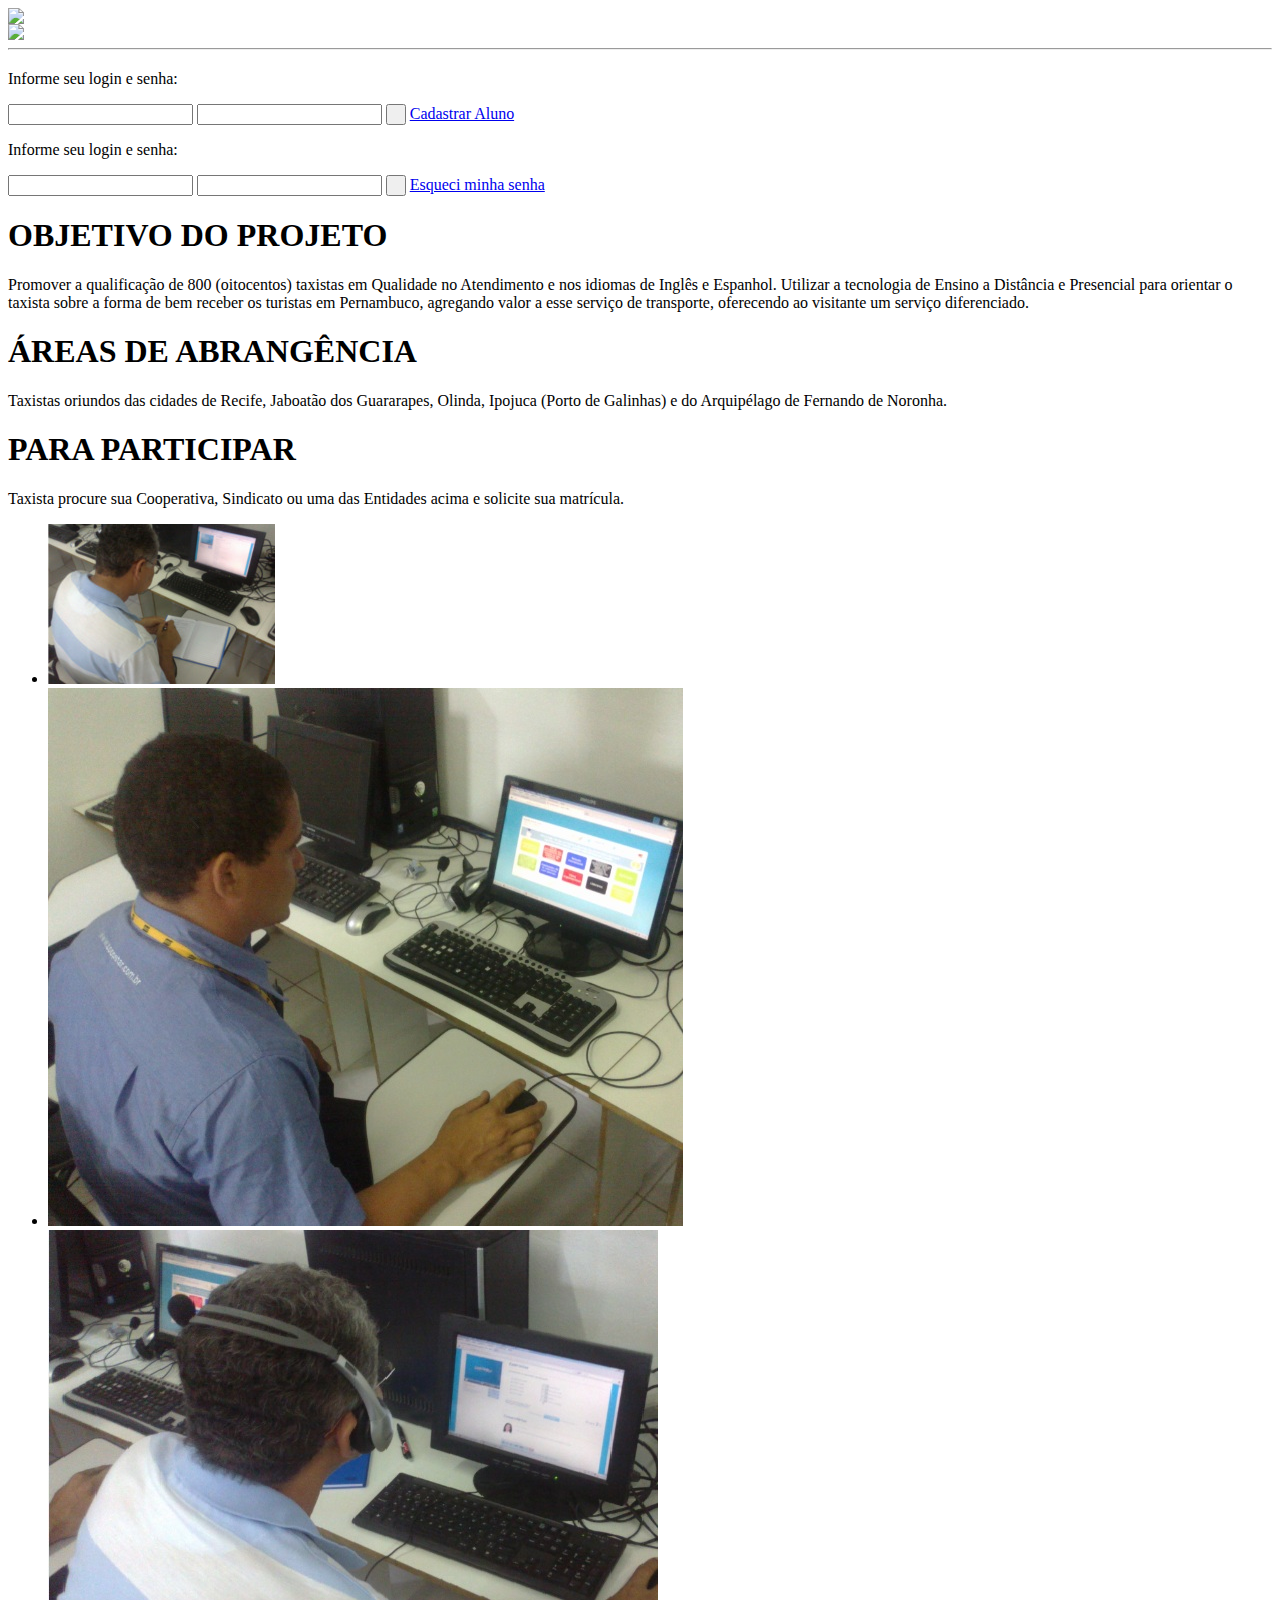
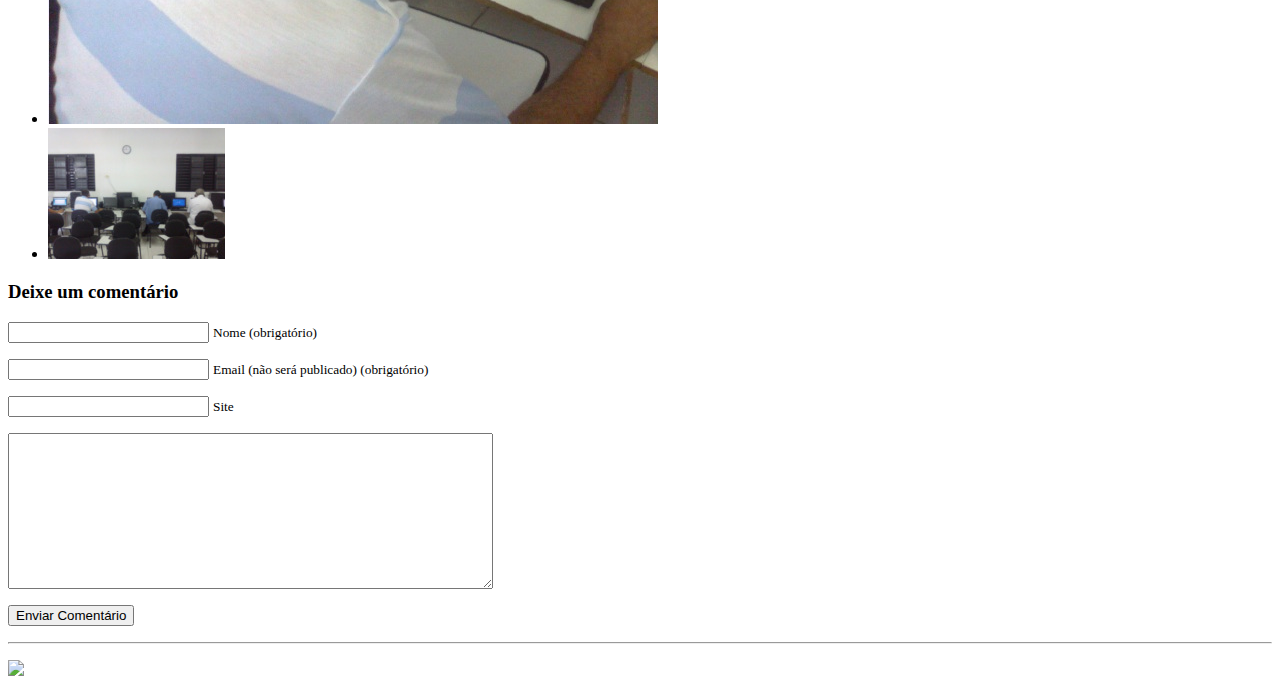
==== index.html @ 56097bde "Merge pull request #2 from wanderleypassos/master" ====
﻿<!DOCTYPE html PUBLIC "-//W3C//DTD XHTML 1.0 Transitional//EN" "http://www.w3.org/TR/xhtml1/DTD/xhtml1-transitional.dtd">
<html xmlns="http://www.w3.org/1999/xhtml" dir="ltr" lang="pt-BR">
<!--[if IE]>
	<style type="text/css">
		body{
			background-color: #FCBA63 !important;
		}
		#areaTexto h1{
			text-shadow: 0 !important;
			filter: 0 !important;
		}
	</style>
<![endif]-->
<head profile="http://gmpg.org/xfn/11">
<meta http-equiv="Content-Type" content="text/html; charset=UTF-8" />

<title> Taxista Amigo</title>

<link rel="stylesheet" href="http://taxistaamigope.com.br/wp-content/themes/taxista2013/style.css" type="text/css" media="screen" />
<link rel="pingback" href="http://taxistaamigope.com.br/xmlrpc.php" />
<script type="text/javascript" src="http://taxistaamigope.com.br/wp-content/themes/taxista2013/lib/jquery-1.8.3.min.js"></script>
<script type="text/javascript" src="http://taxistaamigope.com.br/wp-content/themes/taxista2013/lib/jquery.carouFredSel-6.0.3-packed.js"></script>
<script type="text/javascript" src="http://taxistaamigope.com.br/wp-content/themes/taxista2013/lib/jquery.carouFredSel-6.0.3.js"></script>
<script type="text/javascript" src="http://taxistaamigope.com.br/wp-content/themes/taxista2013/js/script.js"></script>

<style type="text/css" media="screen">

	/*#page { background: url("http://taxistaamigope.com.br/wp-content/themes/taxista2013/images/kubrickbg-ltr.jpg") repeat-y top; border: none; }*/

</style>

 

<link rel="alternate" type="application/rss+xml" title="Feed de Taxista Amigo &raquo;" href="http://taxistaamigope.com.br/?feed=rss2" />
<link rel="alternate" type="application/rss+xml" title="Taxista Amigo &raquo;  Feed de comentários" href="http://taxistaamigope.com.br/?feed=comments-rss2" />
<link rel="alternate" type="application/rss+xml" title="Taxista Amigo &raquo;   Feed de comentários" href="http://taxistaamigope.com.br/?feed=rss2&amp;page_id=37" />
<script type='text/javascript' src='http://taxistaamigope.com.br/wp-includes/js/comment-reply.js?ver=20090102'></script>
<link rel="EditURI" type="application/rsd+xml" title="RSD" href="http://taxistaamigope.com.br/xmlrpc.php?rsd" />
<link rel="wlwmanifest" type="application/wlwmanifest+xml" href="http://taxistaamigope.com.br/wp-includes/wlwmanifest.xml" /> 
<link rel='index' title='Taxista Amigo' href='http://taxistaamigope.com.br' />
<link rel='next' title='Próximo post' href='http://taxistaamigope.com.br/?page_id=39' />
<meta name="generator" content="WordPress 3.0" />
<link rel='canonical' href='http://taxistaamigope.com.br/' />
	<style type="text/css">.recentcomments a{display:inline !important;padding:0 !important;margin:0 !important;}</style>
</head>
<body class="home page page-id-37 page-template page-template-default">
<div id="page">
	

<div id="header" role="banner">
	<div id="headerimg">
		<div id="banner"></div>
		<div id="menu">	
				<a href="http://taxistaamigope.com.br/?page_id=37"><div id="opcao1"><img src="http://taxistaamigope.com.br/wp-content/themes/taxista2013/images/home.png"></div></a>
				<div id="divisor"></div>
				<a href="http://taxistaamigope.com.br/?page_id=39"><div id="opcao2"><img src="http://taxistaamigope.com.br/wp-content/themes/taxista2013/images/taxi.png"></div></a>
		</div>
		<div id="taxista"></div>
		<!--<h1><a href="http://taxistaamigope.com.br/">Taxista Amigo</a></h1>
		<div class="description">Só mais um site WordPress</div>-->
	</div>
</div>
<hr />

	<div id="content" class="narrowcolumn" role="main">

				<div class="post" id="post-37">
		<h2></h2>
			<div class="entry">
				<div id="areaLogin">
<div id="hitUsuario"></div>
<div id="hitAdmin"></div>
<div id="loginAdmin">
<p>Informe seu login e senha:</p>
<form id="formAdmin" action="http://geralearning.taxistaamigope.com.br/_admin/login.asp" method="post" target="_blank">
<input name="login" class="user" type="text" />
<input name="pass" class="user" type="password" />
<input type="submit" value=" "/>
<a href="http://geralearning.taxistaamigope.com.br/matricula/entCard.asp">Cadastrar Aluno</a><br />
</form>
</div>
<div id="loginUsuario">
<p>Informe seu login e senha:</p>
<form id="formAluno" action="http://geralearning.taxistaamigope.com.br/Quali/entrada2.asp" method="post" target="_blank">
<input type="text" name="login" class="user" />
<input type="password" name="pass" class="user" />
<input type="submit" value=" "/>
<a href="http://geralearning.taxistaamigope.com.br/matricula/esqueciMinhaSenha.asp">Esqueci minha senha</a></p>
</form>
</div>
</div>
<div id="areaTexto">
<h1>OBJETIVO DO PROJETO</h1>
<p>Promover a qualificação de 800 (oitocentos) taxistas em Qualidade no Atendimento e nos idiomas de Inglês e Espanhol. Utilizar a tecnologia de Ensino a Distância e Presencial para orientar o taxista sobre a forma de bem receber os turistas em Pernambuco, agregando valor a esse serviço de transporte, oferecendo ao visitante um serviço diferenciado.</p>
<h1>ÁREAS DE ABRANGÊNCIA</h1>
<p>Taxistas oriundos das cidades de Recife, Jaboatão dos Guararapes, Olinda, Ipojuca (Porto de Galinhas) e do Arquipélago de Fernando de Noronha.</p>
<h1>PARA PARTICIPAR</h1>
<p>Taxista procure sua Cooperativa, Sindicato ou uma das Entidades acima e solicite sua matrícula.
</p></div>
<div id="galeria">
<ul id="carrossel">
<li><img src="images/img01.jpg"></li>
<li><img src="images/img02.jpg"></li>
<li><img src="images/img03.jpg"></li>
<li><img src="images/img04.jpg"></li>
</ul>
<div id="next"></div>
<div id="prev"></div>
</div>

				
			</div>
		</div>
				
	
<!-- You can start editing here. -->


			<!-- If comments are open, but there are no comments. -->

	 


<div id="respond">

<h3>Deixe um comentário</h3>

<div id="cancel-comment-reply"> 
	<small><a rel="nofollow" id="cancel-comment-reply-link" href="index.html#respond" style="display:none;">Clique aqui para cancelar a resposta.</a></small>
</div> 


<form action="http://taxistaamigope.com.br/wp-comments-post.php" method="post" id="commentform">


<p><input type="text" name="author" id="author" value="" size="22" tabindex="1" aria-required='true' />
<label for="author"><small>Nome (obrigatório)</small></label></p>

<p><input type="text" name="email" id="email" value="" size="22" tabindex="2" aria-required='true' />
<label for="email"><small>Email (não será publicado) (obrigatório)</small></label></p>

<p><input type="text" name="url" id="url" value="" size="22" tabindex="3" />
<label for="url"><small>Site</small></label></p>


<!--<p><small><strong>XHTML:</strong> Você pode usar estas tags: <code>&lt;a href=&quot;&quot; title=&quot;&quot;&gt; &lt;abbr title=&quot;&quot;&gt; &lt;acronym title=&quot;&quot;&gt; &lt;b&gt; &lt;blockquote cite=&quot;&quot;&gt; &lt;cite&gt; &lt;code&gt; &lt;del datetime=&quot;&quot;&gt; &lt;em&gt; &lt;i&gt; &lt;q cite=&quot;&quot;&gt; &lt;strike&gt; &lt;strong&gt; </code></small></p>-->

<p><textarea name="comment" id="comment" cols="58" rows="10" tabindex="4"></textarea></p>

<p><input name="submit" type="submit" id="submit" tabindex="5" value="Enviar Comentário" />
<input type='hidden' name='comment_post_ID' value='37' id='comment_post_ID' />
<input type='hidden' name='comment_parent' id='comment_parent' value='0' />
 
</p>

</form>

</div>

 
	
	</div>



<hr />
<div id="footer" role="contentinfo">
<!-- If you'd like to support WordPress, having the "powered by" link somewhere on your blog is the best way; it's our only promotion or advertising. -->
	<p>
		
	</p>
</div>
</div>
<div id="rodape">
	<img id="logos"src="http://taxistaamigope.com.br/wp-content/themes/taxista2013/images/logoTaxi.png">
</div>
<!-- Gorgeous design by Michael Heilemann - http://binarybonsai.com/kubrick/ -->

		</body>
</html>
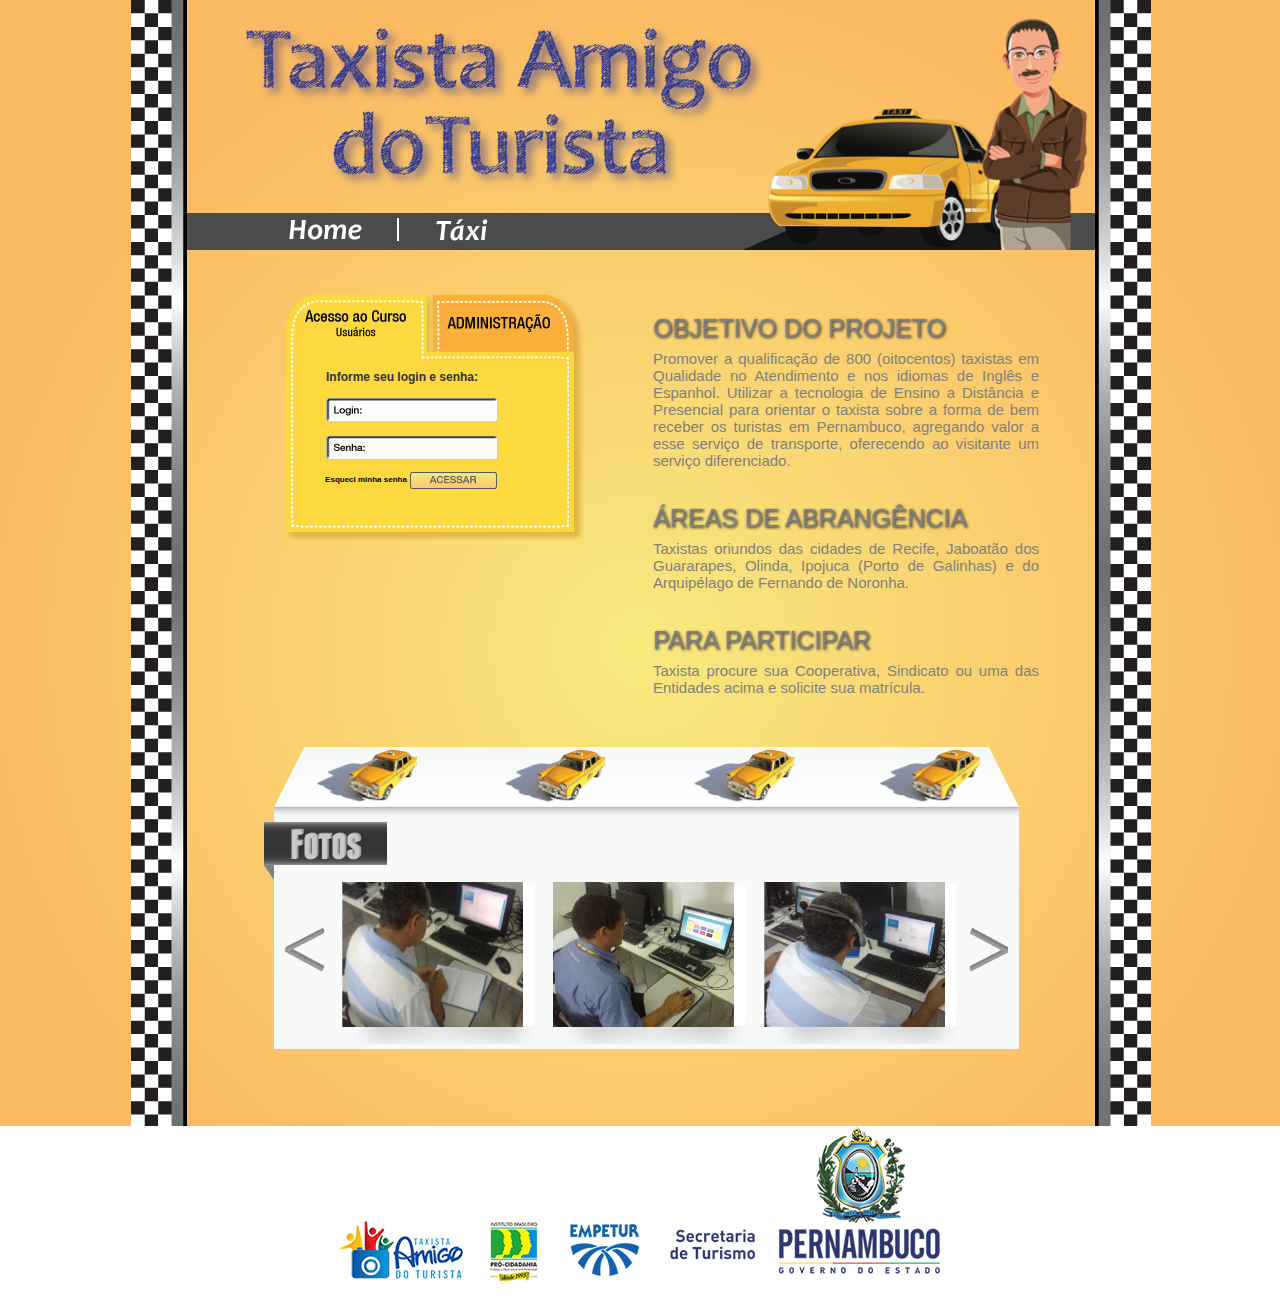
==== commit ba89551e: "Merge pull request #3 from wanderleypassos/gh-pages" ====
--- a/index.html
+++ b/index.html
@@ -16,31 +16,31 @@
 
 <title> Taxista Amigo</title>
 
-<link rel="stylesheet" href="http://taxistaamigope.com.br/wp-content/themes/taxista2013/style.css" type="text/css" media="screen" />
-<link rel="pingback" href="http://taxistaamigope.com.br/xmlrpc.php" />
-<script type="text/javascript" src="http://taxistaamigope.com.br/wp-content/themes/taxista2013/lib/jquery-1.8.3.min.js"></script>
-<script type="text/javascript" src="http://taxistaamigope.com.br/wp-content/themes/taxista2013/lib/jquery.carouFredSel-6.0.3-packed.js"></script>
-<script type="text/javascript" src="http://taxistaamigope.com.br/wp-content/themes/taxista2013/lib/jquery.carouFredSel-6.0.3.js"></script>
-<script type="text/javascript" src="http://taxistaamigope.com.br/wp-content/themes/taxista2013/js/script.js"></script>
+<link rel="stylesheet" href="wp-content/themes/taxista2013/style.css" type="text/css" media="screen" />
+<link rel="pingback" href="xmlrpc.php" />
+<script type="text/javascript" src="wp-content/themes/taxista2013/lib/jquery-1.8.3.min.js"></script>
+<script type="text/javascript" src="wp-content/themes/taxista2013/lib/jquery.carouFredSel-6.0.3-packed.js"></script>
+<script type="text/javascript" src="wp-content/themes/taxista2013/lib/jquery.carouFredSel-6.0.3.js"></script>
+<script type="text/javascript" src="wp-content/themes/taxista2013/js/script.js"></script>
 
 <style type="text/css" media="screen">
 
-	/*#page { background: url("http://taxistaamigope.com.br/wp-content/themes/taxista2013/images/kubrickbg-ltr.jpg") repeat-y top; border: none; }*/
+	/*#page { background: url("wp-content/themes/taxista2013/images/kubrickbg-ltr.jpg") repeat-y top; border: none; }*/
 
 </style>
 
  
 
-<link rel="alternate" type="application/rss+xml" title="Feed de Taxista Amigo &raquo;" href="http://taxistaamigope.com.br/?feed=rss2" />
-<link rel="alternate" type="application/rss+xml" title="Taxista Amigo &raquo;  Feed de comentários" href="http://taxistaamigope.com.br/?feed=comments-rss2" />
-<link rel="alternate" type="application/rss+xml" title="Taxista Amigo &raquo;   Feed de comentários" href="http://taxistaamigope.com.br/?feed=rss2&amp;page_id=37" />
-<script type='text/javascript' src='http://taxistaamigope.com.br/wp-includes/js/comment-reply.js?ver=20090102'></script>
-<link rel="EditURI" type="application/rsd+xml" title="RSD" href="http://taxistaamigope.com.br/xmlrpc.php?rsd" />
-<link rel="wlwmanifest" type="application/wlwmanifest+xml" href="http://taxistaamigope.com.br/wp-includes/wlwmanifest.xml" /> 
+<link rel="alternate" type="application/rss+xml" title="Feed de Taxista Amigo &raquo;" href="?feed=rss2" />
+<link rel="alternate" type="application/rss+xml" title="Taxista Amigo &raquo;  Feed de comentários" href="?feed=comments-rss2" />
+<link rel="alternate" type="application/rss+xml" title="Taxista Amigo &raquo;   Feed de comentários" href="?feed=rss2&amp;page_id=37" />
+<script type='text/javascript' src='wp-includes/js/comment-reply.js?ver=20090102'></script>
+<link rel="EditURI" type="application/rsd+xml" title="RSD" href="xmlrpc.php?rsd" />
+<link rel="wlwmanifest" type="application/wlwmanifest+xml" href="wp-includes/wlwmanifest.xml" /> 
 <link rel='index' title='Taxista Amigo' href='http://taxistaamigope.com.br' />
-<link rel='next' title='Próximo post' href='http://taxistaamigope.com.br/?page_id=39' />
+<link rel='next' title='Próximo post' href='?page_id=39' />
 <meta name="generator" content="WordPress 3.0" />
-<link rel='canonical' href='http://taxistaamigope.com.br/' />
+<link rel='canonical' href='' />
 	<style type="text/css">.recentcomments a{display:inline !important;padding:0 !important;margin:0 !important;}</style>
 </head>
 <body class="home page page-id-37 page-template page-template-default">
@@ -51,12 +51,12 @@
 	<div id="headerimg">
 		<div id="banner"></div>
 		<div id="menu">	
-				<a href="http://taxistaamigope.com.br/?page_id=37"><div id="opcao1"><img src="http://taxistaamigope.com.br/wp-content/themes/taxista2013/images/home.png"></div></a>
+				<a href="index.html"><div id="opcao1"><img src="wp-content/themes/taxista2013/images/home.png"></div></a>
 				<div id="divisor"></div>
-				<a href="http://taxistaamigope.com.br/?page_id=39"><div id="opcao2"><img src="http://taxistaamigope.com.br/wp-content/themes/taxista2013/images/taxi.png"></div></a>
+				<a href="page_id=39.html"><div id="opcao2"><img src="wp-content/themes/taxista2013/images/taxi.png"></div></a>
 		</div>
 		<div id="taxista"></div>
-		<!--<h1><a href="http://taxistaamigope.com.br/">Taxista Amigo</a></h1>
+		<!--<h1><a href="">Taxista Amigo</a></h1>
 		<div class="description">Só mais um site WordPress</div>-->
 	</div>
 </div>
@@ -121,42 +121,6 @@
 	 
 
 
-<div id="respond">
-
-<h3>Deixe um comentário</h3>
-
-<div id="cancel-comment-reply"> 
-	<small><a rel="nofollow" id="cancel-comment-reply-link" href="index.html#respond" style="display:none;">Clique aqui para cancelar a resposta.</a></small>
-</div> 
-
-
-<form action="http://taxistaamigope.com.br/wp-comments-post.php" method="post" id="commentform">
-
-
-<p><input type="text" name="author" id="author" value="" size="22" tabindex="1" aria-required='true' />
-<label for="author"><small>Nome (obrigatório)</small></label></p>
-
-<p><input type="text" name="email" id="email" value="" size="22" tabindex="2" aria-required='true' />
-<label for="email"><small>Email (não será publicado) (obrigatório)</small></label></p>
-
-<p><input type="text" name="url" id="url" value="" size="22" tabindex="3" />
-<label for="url"><small>Site</small></label></p>
-
-
-<!--<p><small><strong>XHTML:</strong> Você pode usar estas tags: <code>&lt;a href=&quot;&quot; title=&quot;&quot;&gt; &lt;abbr title=&quot;&quot;&gt; &lt;acronym title=&quot;&quot;&gt; &lt;b&gt; &lt;blockquote cite=&quot;&quot;&gt; &lt;cite&gt; &lt;code&gt; &lt;del datetime=&quot;&quot;&gt; &lt;em&gt; &lt;i&gt; &lt;q cite=&quot;&quot;&gt; &lt;strike&gt; &lt;strong&gt; </code></small></p>-->
-
-<p><textarea name="comment" id="comment" cols="58" rows="10" tabindex="4"></textarea></p>
-
-<p><input name="submit" type="submit" id="submit" tabindex="5" value="Enviar Comentário" />
-<input type='hidden' name='comment_post_ID' value='37' id='comment_post_ID' />
-<input type='hidden' name='comment_parent' id='comment_parent' value='0' />
- 
-</p>
-
-</form>
-
-</div>
-
  
 	
 	</div>
@@ -172,7 +136,7 @@
 </div>
 </div>
 <div id="rodape">
-	<img id="logos"src="http://taxistaamigope.com.br/wp-content/themes/taxista2013/images/logoTaxi.png">
+	<img id="logos"src="wp-content/themes/taxista2013/images/logoTaxi.png">
 </div>
 <!-- Gorgeous design by Michael Heilemann - http://binarybonsai.com/kubrick/ -->
 
--- a/wp-content/themes/taxista2013/style.css
+++ b/wp-content/themes/taxista2013/style.css
@@ -0,0 +1,1024 @@
+/*
+Theme Name: Taxista Amigo PE
+Theme URI: http://wordpress.org/
+Description: The default WordPress theme based on the famous <a href="http://binarybonsai.com/kubrick/">Kubrick</a>.
+Version: 1.6
+Author: Matheus Gonçalves
+Author URI: http://binarybonsai.com/
+Tags: blue, custom header, fixed width, two columns, widgets
+Text Domain: wilivro
+
+	Kubrick v1.5
+	 http://binarybonsai.com/kubrick/
+
+	This theme was designed and built by Michael Heilemann,
+	whose blog you will find at http://binarybonsai.com/
+
+	The CSS, XHTML and design is released under GPL:
+	http://www.opensource.org/licenses/gpl-license.php
+
+*/
+
+
+
+/* Begin Typography & Colors */
+body {
+	font-size: 62.5%; /* Resets 1em to 10px */
+	font-family: 'Lucida Grande', Verdana, Arial, Sans-Serif;
+	height: 100%;
+	background: rgb(248,234,126); /* Old browsers */
+	background: -moz-radial-gradient(center, ellipse cover,  rgba(248,234,126,1) 0%, rgba(252,186,99,1) 73%); /* FF3.6+ */
+	background: -webkit-gradient(radial, center center, 0px, center center, 100%, color-stop(0%,rgba(248,234,126,1)), color-stop(73%,rgba(252,186,99,1))); /* Chrome,Safari4+ */
+	background: -webkit-radial-gradient(center, ellipse cover,  rgba(248,234,126,1) 0%,rgba(252,186,99,1) 73%); /* Chrome10+,Safari5.1+ */
+	background: -o-radial-gradient(center, ellipse cover,  rgba(248,234,126,1) 0%,rgba(252,186,99,1) 73%); /* Opera 12+ */
+	background: -ms-radial-gradient(center, ellipse cover,  rgba(248,234,126,1) 0%,rgba(252,186,99,1) 73%); /* IE10+ */
+	background: radial-gradient(ellipse at center,  rgba(248,234,126,1) 0%,rgba(252,186,99,1) 73%); /* W3C */	background-repeat: no-repeat;
+	color: #333;
+	text-align: center;
+	}
+
+#page {
+	width: 1090px;
+	height: 100%;
+	background-color: white;
+	text-align: left;
+
+	}
+
+#header {
+	/*background: #73a0c5 url('images/kubrickheader.jpg') no-repeat bottom center;*/
+	}
+
+#headerimg 	{
+	margin: 7px 9px 0;
+	height: 192px;
+	width: 740px;
+	}
+
+#content {
+	font-size: 1.2em;
+	}
+
+.widecolumn .entry p {
+	font-size: 1.05em;
+	}
+
+.narrowcolumn .entry, .widecolumn .entry {
+	line-height: 1.4em;
+	position: relative;
+	}
+
+.widecolumn {
+	line-height: 1.6em;
+	}
+
+.narrowcolumn .postmetadata {
+	text-align: center;
+	}
+
+.thread-alt {
+	background-color: #f8f8f8;
+}
+.thread-even {
+	background-color: white;
+}
+.depth-1 {
+border: 1px solid #ddd;
+}
+
+.even, .alt {
+
+	border-left: 1px solid #ddd;
+}
+
+#footer {
+	background: #e7e7e7 url('images/kubrickfooter.jpg') no-repeat top;
+	border: none;
+	}
+
+small {
+	font-family: Arial, Helvetica, Sans-Serif;
+	font-size: 0.9em;
+	line-height: 1.5em;
+	}
+
+h1, h2, h3 {
+	font-family: 'Trebuchet MS', 'Lucida Grande', Verdana, Arial, Sans-Serif;
+	font-weight: bold;
+	}
+
+h1 {
+	font-size: 4em;
+	text-align: center;
+	}
+
+#headerimg .description {
+	font-size: 1.2em;
+	text-align: center;
+	}
+
+h2 {
+	font-size: 1.6em;
+	}
+
+h2.pagetitle {
+	font-size: 1.6em;
+	}
+
+#sidebar h2 {
+	font-family: 'Lucida Grande', Verdana, Sans-Serif;
+	font-size: 1.2em;
+	}
+
+h3 {
+	font-size: 1.3em;
+	}
+
+h1, h1 a, h1 a:hover, h1 a:visited, #headerimg .description {
+	text-decoration: none;
+	color: white;
+	}
+
+h2, h2 a, h2 a:visited, h3, h3 a, h3 a:visited {
+	color: #333;
+	}
+
+h2, h2 a, h2 a:hover, h2 a:visited, h3, h3 a, h3 a:hover, h3 a:visited, #sidebar h2, #wp-calendar caption, cite {
+	text-decoration: none;
+	}
+
+.entry p a:visited {
+	color: #b85b5a;
+	}
+
+.sticky {
+	background: #f7f7f7;
+	padding: 0 10px 10px;
+	}
+.sticky h2 {
+	padding-top: 10px;
+	}
+
+.commentlist li, #commentform input, #commentform textarea {
+	font: 0.9em 'Lucida Grande', Verdana, Arial, Sans-Serif;
+	}
+.commentlist li ul li {
+	font-size: 1em;
+}
+
+.commentlist li {
+	font-weight: bold;
+}
+
+.commentlist li .avatar { 
+	float: right;
+	border: 1px solid #eee;
+	padding: 2px;
+	background: #fff;
+	}
+
+.commentlist cite, .commentlist cite a {
+	font-weight: bold;
+	font-style: normal;
+	font-size: 1.1em;
+	}
+
+.commentlist p {
+	font-weight: normal;
+	line-height: 1.5em;
+	text-transform: none;
+	}
+
+#commentform p {
+	font-family: 'Lucida Grande', Verdana, Arial, Sans-Serif;
+	}
+
+.commentmetadata {
+	font-weight: normal;
+	}
+
+#sidebar {
+	font: 1em 'Lucida Grande', Verdana, Arial, Sans-Serif;
+	}
+
+small, #sidebar ul ul li, #sidebar ul ol li, .nocomments, .postmetadata, blockquote, strike {
+	color: #777;
+	}
+
+code {
+	font: 1.1em 'Courier New', Courier, Fixed;
+	}
+
+acronym, abbr, span.caps
+{
+	font-size: 0.9em;
+	letter-spacing: .07em;
+	}
+
+a, h2 a:hover, h3 a:hover {
+	color: #06c;
+	text-decoration: none;
+	}
+
+a:hover {
+	color: #147;
+	text-decoration: underline;
+	}
+
+#wp-calendar #prev a, #wp-calendar #next a {
+	font-size: 9pt;
+	}
+
+#wp-calendar a {
+	text-decoration: none;
+	}
+
+#wp-calendar caption {
+	font: bold 1.3em 'Lucida Grande', Verdana, Arial, Sans-Serif;
+	text-align: center;
+	}
+
+#wp-calendar th {
+	font-style: normal;
+	text-transform: capitalize;
+	}
+/* End Typography & Colors */
+
+
+
+/* Begin Structure */
+body {
+	margin: 0 0 0px 0;
+	padding: 0;
+	}
+
+#page {
+	margin: 0px auto;
+	padding: 0;
+	width: 1090px;
+	background: transparent;
+	background-image: url("images/fundo.png"); 
+	}
+
+#header {
+	margin: 0 0 0 1px;
+	padding: 0;
+	height: 250px;
+	width: 1090px;
+	}
+
+#headerimg {
+	margin: 0;
+	height: 250px;
+	width: 100%;
+	position: relative;
+	}
+#banner{
+	width: 540px;
+	height: 184px;;
+	position: absolute;
+	background-image: url("images/Banner.png"); 
+	top: 8px;
+	left: 139px;;
+	}
+#menu{
+	width: 908px;
+	height: 37px;
+	background: #4A4B4A;
+	position: absolute;
+	left: 91px;
+	top: 213px;
+	}
+#menu div{
+	padding:0px;
+	margin:0px;
+	position: absolute;
+	top: 5px;
+}
+#menu #opcao1{
+	left: 100px;
+}
+#menu #opcao2{
+	left: 247px;
+}
+#menu #divisor{
+	width: 2px;
+	height: 23px;
+	background: white;
+	left: 210px;
+}
+#taxista{
+	width: 431px;
+	height: 236px;
+	position: absolute;
+	background-image: url("images/taxista.png");
+	top: 14px;
+	left: 566px; 
+	}
+#areaLogin{
+	position: relative;
+	width: 298px;
+	height: 246px;
+	margin-left: 85px;
+	float: left;
+}
+#loginUsuario{
+	position: absolute;
+	width: 298px;
+	height: 246px;
+	background-image: url("images/login-usuario.png"); 
+	z-index: 2;
+}
+#loginUsuario p{
+	font: 12px Arial, Helvetica, sans-serif;
+	font-weight: bold;
+	width: 192px;
+	position: absolute;
+	top: 64px;
+	left: 40px;
+}
+#loginAdmin p{
+	font: 12px Arial, Helvetica, sans-serif;
+	font-weight: bold;
+	width: 192px;
+	position: absolute;
+	top: 64px;
+	left: 82px;
+}
+#loginAdmin{
+	position: absolute;
+	width: 298px;
+	height: 246px;
+	background-image: url("images/login-admin.png"); 
+	z-index: 1;
+}
+#hitUsuario{
+	width: 141px;
+	height: 62px;
+	position: absolute;
+	z-index: 3;
+}
+#hitUsuario:hover{
+	cursor: pointer;
+}
+#hitAdmin:hover{
+	cursor: pointer;
+}
+#hitAdmin{
+	width: 145px;
+	height: 62px;
+	position: absolute;
+	top: 0;
+	left: 145px;
+	z-index: 3;
+}
+#formAluno{
+	width: 188px;
+	height: 78px;
+	background-image: url("images/bgForm.png");
+	position: absolute;
+	top: 95px;
+	left: 32px;
+}
+#formAluno input[type="text"]{
+	position: absolute;
+	top: 11px;
+	left: 53px;
+	background: transparent;
+	border: 0 none;
+	width: 125px;
+	font-weight: bold;
+	font-size: 11px;
+	height: 20px;
+}
+#formAluno input[type="password"]{
+	position: absolute;
+	top: 49px;
+	left: 53px;
+	background: transparent;
+	border: 0 none;
+	width: 125px;
+	font-weight: bold;
+	font-size: 11px;
+	height: 20px;
+}
+#formAluno input[type="submit"]{
+	width: 88px;
+	height: 18px;
+	border: 0 none;
+	background-image: url("images/acessar.png");
+	background-color: transparent; 
+	position: absolute;
+	top: 82px;
+	left: 91px;
+}
+#formAluno input[type="submit"]:hover{
+	cursor: pointer;
+}
+#formAdmin input[type="submit"]:hover{
+	cursor: pointer;
+}
+#formAdmin{
+	width: 188px;
+	height: 78px;
+	background-image: url("images/bgForm.png");
+	position: absolute;
+	top: 94px;
+	left: 74px;
+}
+#formAdmin input[type="text"]{
+	position: absolute;
+	top: 11px;
+	left: 53px;
+	background: transparent;
+	border: 0 none;
+	width: 125px;
+	font-weight: bold;
+	font-size: 11px;
+	height: 20px;
+}
+#formAdmin input[type="password"]{
+	position: absolute;
+	top: 49px;
+	left: 53px;
+	background: transparent;
+	border: 0 none;
+	width: 125px;
+	font-weight: bold;
+	font-size: 11px;
+	height: 20px;
+}
+#formAdmin input[type="submit"]{
+	width: 88px;
+	height: 18px;
+	border: 0 none;
+	background-image: url("images/acessar.png");
+	background-color: transparent; 
+	position: absolute;
+	top: 82px;
+	left: 91px;
+}
+#loginUsuario a{
+	position: absolute;
+	width: 102px;
+	color: black;
+	font-family: sans-serif;
+	font-weight: bold;
+	font-size: 8px;
+	top: 83px;
+	left: -3px;
+}
+#loginAdmin a{
+	position: absolute;
+	width: 102px;
+	color: black;
+	font-family: sans-serif;
+	font-weight: bold;
+	font-size: 8px;
+	top: 83px;
+	left: -3px;
+}
+#areaTexto{
+	position: relative;
+	width: 386px;
+	margin: 30px 0px 30px 452px;
+	display: block;
+}
+#areaTexto h1{
+	font: 25px Arial, Helvetica, sans-serif;
+	color: rgb(128,128,128);
+	text-align: left;
+	padding-top: 20px;
+	text-shadow: 1px 1px 3px rgb(43, 43, 43);
+	filter: dropshadow(color=rgb(43, 43, 43), offx=1, offy=1);
+}
+#areaTexto p{
+	font: 15px Arial, Helvetica, sans-serif;
+	color: rgb(128,128,128);
+	text-align: justify;
+	margin-top: 7px;
+}
+#galeria{
+	width: 771px;
+	height: 336px;
+	background-image: url("images/slideshow.png"); 
+	margin: 0 auto;
+	position: relative;
+}
+#galeria #next{
+	width: 39px;
+	height: 45px;
+	background-image: url("images/next.png");
+	position: absolute;
+	top: 201px;
+	left: 714px;
+}
+#galeria #prev{
+	width: 41px;
+	height: 45px;
+	background-image: url("images/prev.png");
+	position: absolute;
+	top: 201px;
+	left: 29px;
+}
+
+#carrossel img{
+	width: 181px;
+	height: 145px;
+	position: absolute;
+	top: 0;
+	left: 0;
+}
+#carrossel{
+	width: 614px;
+	height: 160px;
+	position: absolute;
+	left: 71px;
+	top: 130px;
+}
+#carrossel li{
+	font-size: 40px;
+	color: #999;
+	position: relative;
+	text-align: center;
+	background: url("images/item.png") no-repeat;
+	width: 199px;
+	height: 162px;
+	padding: 0;
+	margin: 6px;
+	display: block;
+	float: left;
+	margin-top: 14px;
+}
+#rodape{
+	width: 100%;
+	height: 170px;
+	background: white;
+}
+#logo{
+	margin: 0 auto;
+}
+#pagina_taxi{
+	width: 745px;
+	margin: 0 auto;
+	background-color: white;
+	padding: 20px;
+	-webkit-box-shadow:  4px 5px 10px 5px rgba(0, 0, 0, 0.2);    
+    box-shadow:  4px 5px 10px 5px rgba(0, 0, 0, 0.2);
+    font-weight: bold;
+}
+.narrowcolumn {
+	float: left;
+	margin: 7px 0px 17px 99px;
+	width: 878px;
+	padding: 7px
+	}
+
+.widecolumn {
+	padding: 10px 0 20px 0;
+	margin: 5px 0 0 150px;
+	width: 450px;
+	}
+
+.post {
+	margin: 0 0 40px;
+	text-align: justify;
+	}
+
+.post hr {
+	display: block;
+	}
+
+.widecolumn .post {
+	margin: 0;
+	}
+
+.narrowcolumn .postmetadata {
+	padding-top: 5px;
+	}
+
+.widecolumn .postmetadata {
+	margin: 30px 0;
+	}
+
+.widecolumn .smallattachment {
+	text-align: center;
+	float: left;
+	width: 128px;
+	margin: 5px 5px 5px 0px;
+}
+
+.widecolumn .attachment {
+	text-align: center;
+	margin: 5px 0px;
+}
+
+.postmetadata {
+	clear: both;
+}
+
+.clear {
+	clear: both;
+}
+
+#footer {
+	padding: 0;
+	margin: 0 auto;
+	width: 760px;
+	clear: both;
+	height: 0px;
+
+	}
+
+#footer p {
+	margin: 0;
+	padding: 20px 0;
+	text-align: center;
+	}
+/* End Structure */
+
+
+
+/*	Begin Headers */
+h1 {
+	padding-top: 70px;
+	margin: 0;
+	}
+
+h2 {
+	margin: 30px 0 0;
+	}
+
+h2.pagetitle {
+	margin-top: 30px;
+	text-align: center;
+}
+
+#sidebar h2 {
+	margin: 5px 0 0;
+	padding: 0;
+	}
+
+h3 {
+	padding: 0;
+	margin: 30px 0 0;
+	}
+
+h3.comments {
+	padding: 0;
+	margin: 40px auto 20px ;
+	}
+/* End Headers */
+
+
+
+/* Begin Images */
+p img {
+	padding: 0;
+	max-width: 100%;
+	}
+
+/*	Using 'class="alignright"' on an image will (who would've
+	thought?!) align the image to the right. And using 'class="centered',
+	will of course center the image. This is much better than using
+	align="center", being much more futureproof (and valid) */
+
+img.centered {
+	display: block;
+	margin-left: auto;
+	margin-right: auto;
+	}
+
+img.alignright {
+	padding: 4px;
+	margin: 0 0 2px 7px;
+	display: inline;
+	}
+
+img.alignleft {
+	padding: 4px;
+	margin: 0 7px 2px 0;
+	display: inline;
+	}
+
+.alignright {
+	float: right;
+	}
+
+.alignleft {
+	float: left;
+	}
+/* End Images */
+
+
+
+/* Begin Lists
+
+	Special stylized non-IE bullets
+	Do not work in Internet Explorer, which merely default to normal bullets. */
+
+html>body .entry ul {
+	margin-left: 0px;
+	padding: 0 0 0 30px;
+	list-style: none;
+	padding-left: 10px;
+	text-indent: -10px;
+	}
+
+html>body .entry li {
+	margin: 7px 0 8px 10px;
+	}
+
+.entry ul li:before, #sidebar ul ul li:before {
+	content: "\00BB \0020";
+	}
+
+.entry ol {
+	padding: 0 0 0 35px;
+	margin: 0;
+	}
+
+.entry ol li {
+	margin: 0;
+	padding: 0;
+	}
+
+.postmetadata ul, .postmetadata li {
+	display: inline;
+	list-style-type: none;
+	list-style-image: none;
+	}
+
+#sidebar ul, #sidebar ul ol {
+	margin: 0;
+	padding: 0;
+	}
+
+#sidebar ul li {
+	list-style-type: none;
+	list-style-image: none;
+	margin-bottom: 15px;
+	}
+
+#sidebar ul p, #sidebar ul select {
+	margin: 5px 0 8px;
+	}
+
+#sidebar ul ul, #sidebar ul ol {
+	margin: 5px 0 0 10px;
+	}
+
+#sidebar ul ul ul, #sidebar ul ol {
+	margin: 0 0 0 10px;
+	}
+
+ol li, #sidebar ul ol li {
+	list-style: decimal outside;
+	}
+
+#sidebar ul ul li, #sidebar ul ol li {
+	margin: 3px 0 0;
+	padding: 0;
+	}
+/* End Entry Lists */
+
+
+
+/* Begin Form Elements */
+#searchform {
+	margin: 10px auto;
+	padding: 5px 3px;
+	text-align: center;
+	}
+
+#sidebar #searchform #s {
+	width: 108px;
+	padding: 2px;
+	}
+
+#sidebar #searchsubmit {
+	padding: 1px;
+	}
+
+.entry form { /* This is mainly for password protected posts, makes them look better. */
+	text-align:center;
+	}
+
+select {
+	width: 130px;
+	}
+
+#commentform input {
+	width: 170px;
+	padding: 2px;
+	margin: 5px 5px 1px 0;
+	}
+
+#commentform {
+	margin: 5px 10px 0 0;
+	}
+#commentform textarea {
+	width: 100%;
+	padding: 2px;
+	}
+#respond:after {
+		content: "."; 
+	    display: block; 
+	    height: 0; 
+	    clear: both; 
+	    visibility: hidden;
+	}
+#commentform #submit {
+	margin: 0 0 5px auto;
+	float: right;
+	}
+/* End Form Elements */
+
+
+
+/* Begin Comments*/
+.alt {
+	margin: 0;
+	padding: 10px;
+	}
+
+.commentlist {
+	padding: 0;
+	text-align: justify;
+	}
+
+.commentlist li {
+	margin: 15px 0 10px;
+	padding: 5px 5px 10px 10px;
+	list-style: none;
+
+	}
+.commentlist li ul li { 
+	margin-right: -5px;
+	margin-left: 10px;
+}
+
+.commentlist p {
+	margin: 10px 5px 10px 0;
+}
+.children { padding: 0; }
+
+#commentform p {
+	margin: 5px 0;
+	}
+
+.nocomments {
+	text-align: center;
+	margin: 0;
+	padding: 0;
+	}
+
+.commentmetadata {
+	margin: 0;
+	display: block;
+	}
+/* End Comments */
+
+
+
+/* Begin Sidebar */
+#sidebar
+{
+	padding: 20px 0 10px 0;
+	margin-left: 545px;
+	width: 190px;
+	}
+
+#sidebar form {
+	margin: 0;
+	}
+/* End Sidebar */
+
+
+
+/* Begin Calendar */
+#wp-calendar {
+	empty-cells: show;
+	margin: 10px auto 0;
+	width: 155px;
+	}
+
+#wp-calendar #next a {
+	padding-right: 10px;
+	text-align: right;
+	}
+
+#wp-calendar #prev a {
+	padding-left: 10px;
+	text-align: left;
+	}
+
+#wp-calendar a {
+	display: block;
+	}
+
+#wp-calendar caption {
+	text-align: center;
+	width: 100%;
+	}
+
+#wp-calendar td {
+	padding: 3px 0;
+	text-align: center;
+	}
+
+#wp-calendar td.pad:hover { /* Doesn't work in IE */
+	background-color: #fff; }
+/* End Calendar */
+
+
+
+/* Begin Various Tags & Classes */
+acronym, abbr, span.caps {
+	cursor: help;
+	}
+
+acronym, abbr {
+	border-bottom: 1px dashed #999;
+	}
+
+blockquote {
+	margin: 15px 30px 0 10px;
+	padding-left: 20px;
+	border-left: 5px solid #ddd;
+	}
+
+blockquote cite {
+	margin: 5px 0 0;
+	display: block;
+	}
+
+.center {
+	text-align: center;
+	}
+
+.hidden {
+	display: none;
+	}
+	
+.screen-reader-text {
+     position: absolute;
+     left: -1000em;
+}
+
+hr {
+	display: none;
+	}
+
+a img {
+	border: none;
+	}
+
+.navigation {
+	display: block;
+	text-align: center;
+	margin-top: 10px;
+	margin-bottom: 60px;
+	}
+/* End Various Tags & Classes*/
+
+
+
+/* Captions */
+.aligncenter,
+div.aligncenter {
+	display: block;
+	margin-left: auto;
+	margin-right: auto;
+}
+
+.wp-caption {
+	border: 1px solid #ddd;
+	text-align: center;
+	background-color: #f3f3f3;
+	padding-top: 4px;
+	margin: 10px;
+	-moz-border-radius: 3px;
+	-khtml-border-radius: 3px;
+	-webkit-border-radius: 3px;
+	border-radius: 3px;
+}
+
+.wp-caption img {
+	margin: 0;
+	padding: 0;
+	border: 0 none;
+}
+
+.wp-caption p.wp-caption-text {
+	font-size: 11px;
+	line-height: 17px;
+	padding: 0 4px 5px;
+	margin: 0;
+}
+/* End captions */
+
+
+/* "Daisy, Daisy, give me your answer do. I'm half crazy all for the love of you.
+	It won't be a stylish marriage, I can't afford a carriage.
+	But you'll look sweet upon the seat of a bicycle built for two." */
